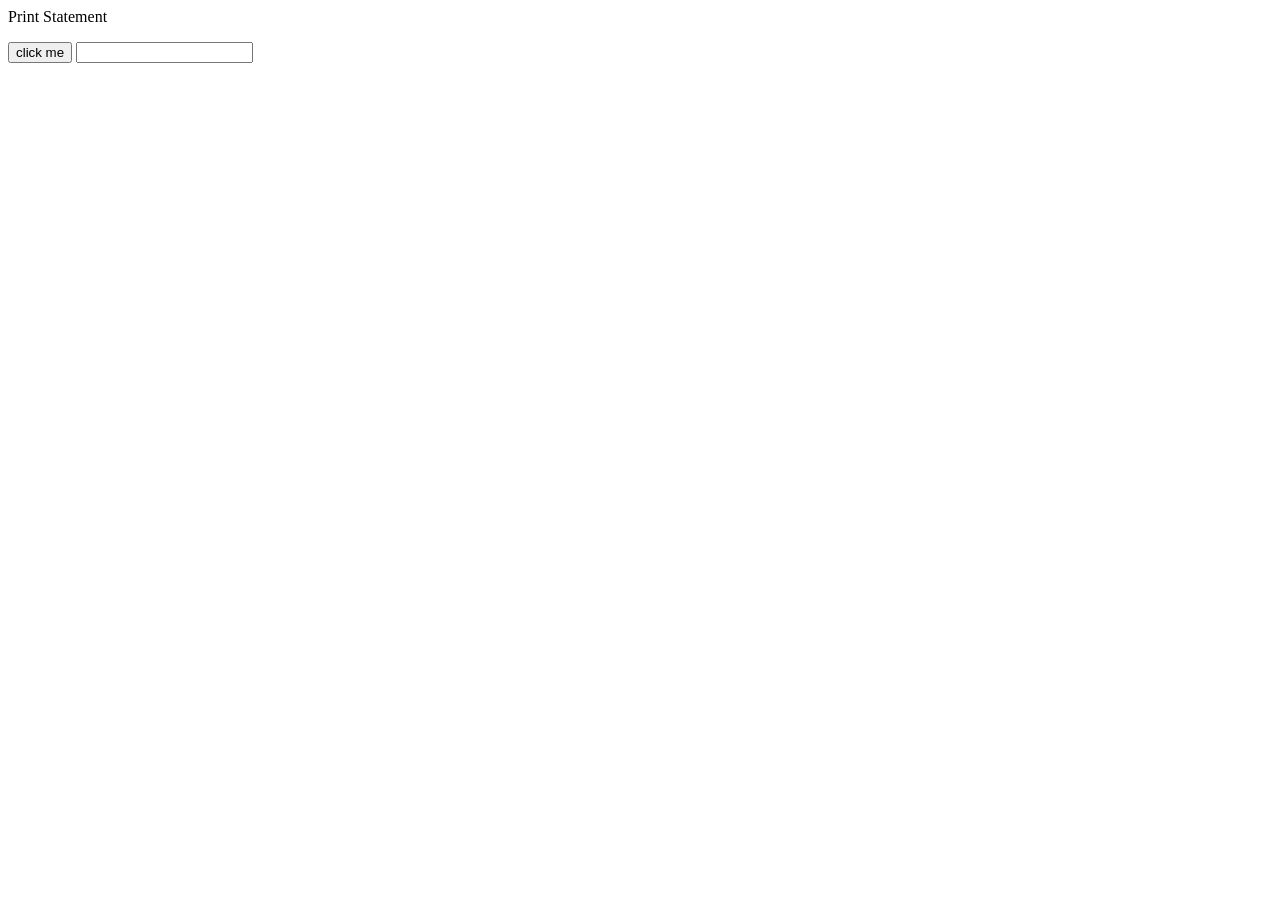
==== javascript.html @ 67894b7b "JS" ====
<html>
    <head>
        <title>Javascript</title>
    </head>
    <body>
        <p id="ptag" class="pclass">This is my fourth class</p>
        <button onclick="alert('you clicked me')">click me</button>
        <input type="text" onchange="example()" id="input">
        <p id = "inputField"></p>
    </body>
    <script src="javascript1.js"></script>
</html>
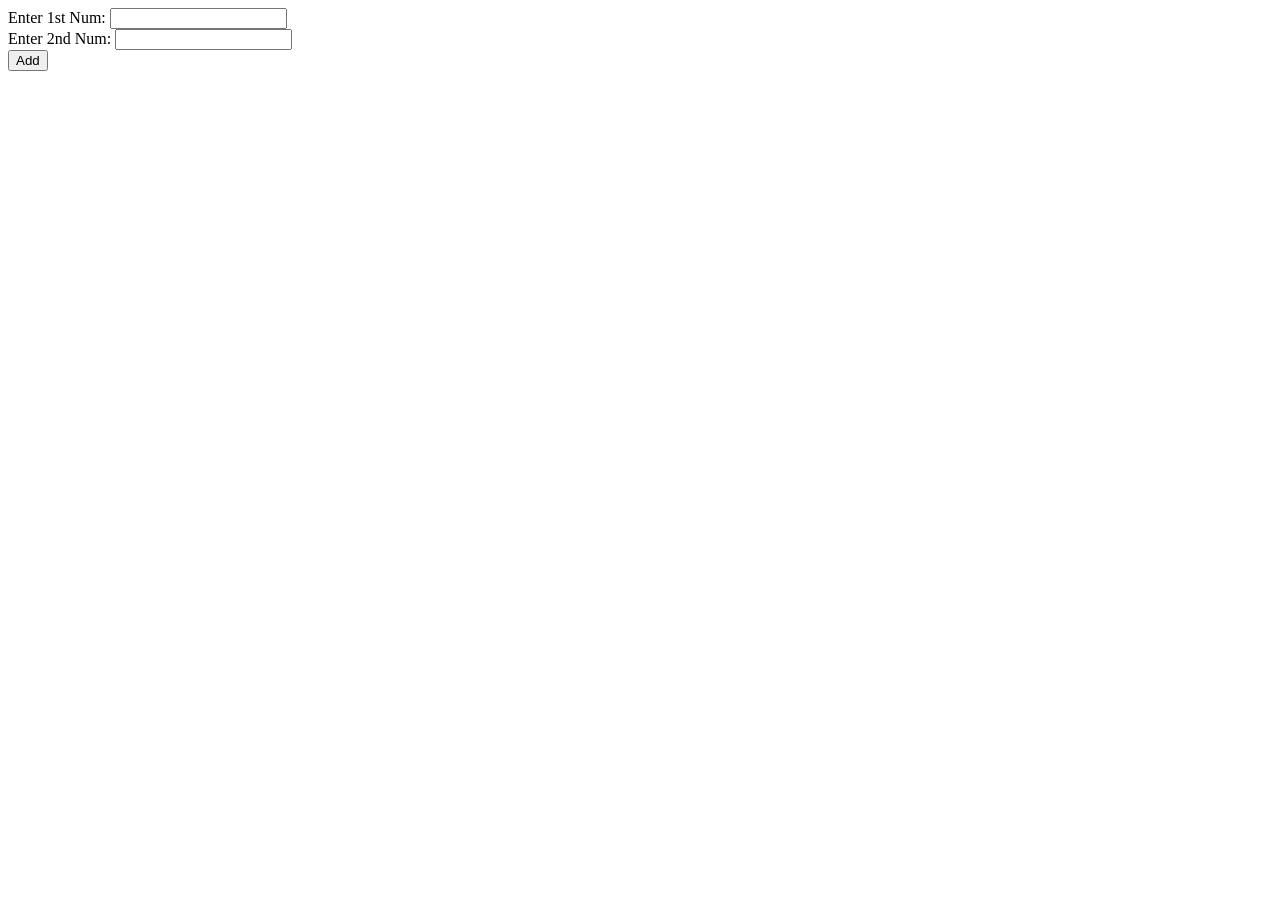
==== commit 22efb351: "JS" ====
--- a/javascript.html
+++ b/javascript.html
@@ -1,12 +1,22 @@
 <html>
     <head>
-        <title>Javascript</title>
+        <title>🟨Javascript</title>
     </head>
     <body>
-        <p id="ptag" class="pclass">This is my fourth class</p>
+        <!-- <p id="ptag" class="pclass">This is my fourth class</p>
         <button onclick="alert('you clicked me')">click me</button>
         <input type="text" onchange="example()" id="input">
-        <p id = "inputField"></p>
+        <p id = "inputField"></p> -->
+        Enter 1st Num: <input id="one" type = "number"><br>
+        Enter 2nd Num: <input id="two" type = "number"><br>
+        <button onclick="add()">Add</button>
+        <script>
+            function add(){
+                let one = Number(document.getElementById("one").value);
+                let two = Number(document.getElementById("two").value);
+                console.log(one+two);
+            }
+        </script>
     </body>
     <script src="javascript1.js"></script>
-</html>+</html> 
